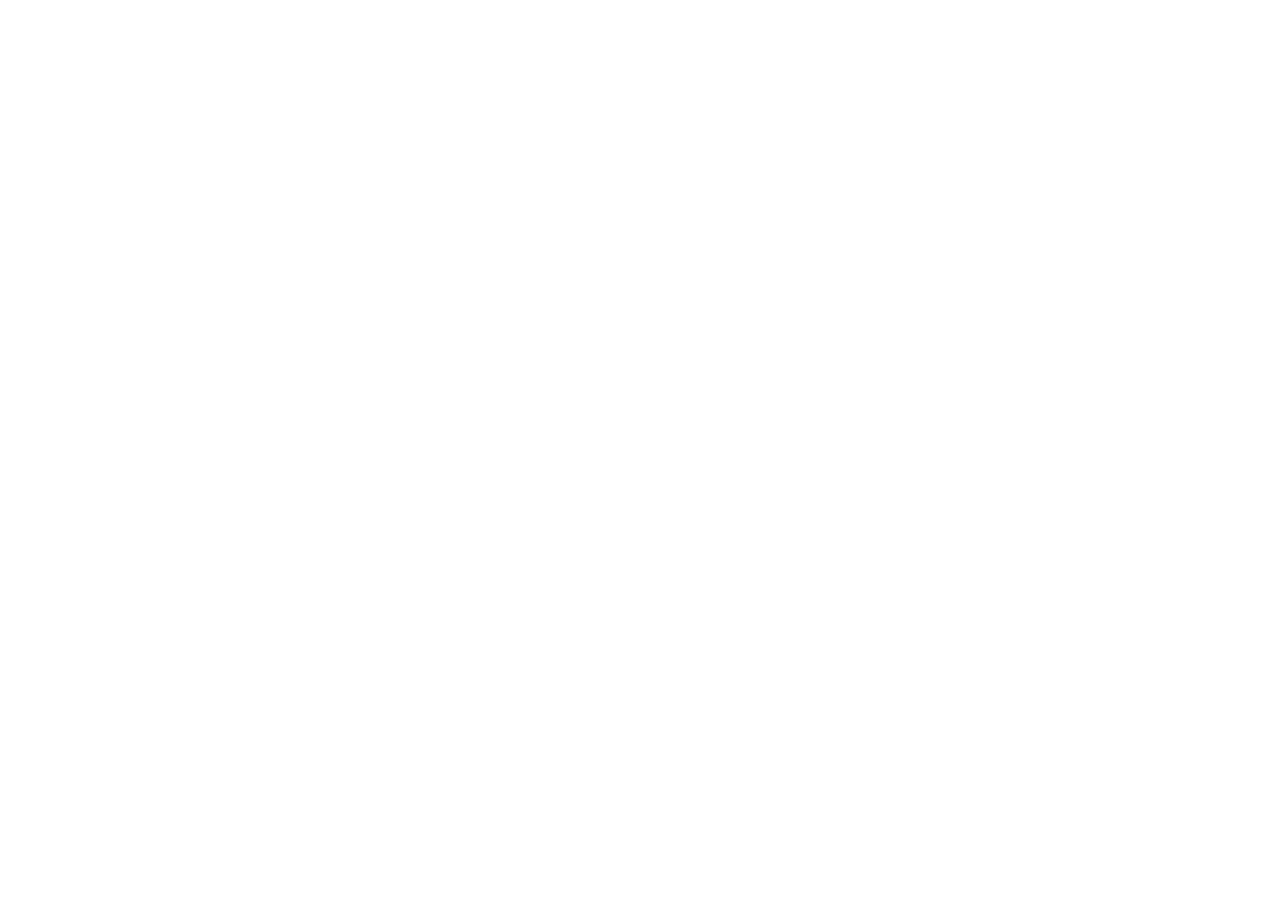
==== 2html.html @ 47e19956 "Update 2html.html" ====
<!DOCTYPE html>
<html lang="en" dir="ltr">
  <head>
    <meta charset="utf-8">

    <title>обновление</title>
  </head>
  <body>
<audio src="https://vk.com/audio?performer=1&q=MEMNAYA%20PAPKA%2C%20DAVID%20BEATS" autoplay>

    </audio>

  </body>
</html>
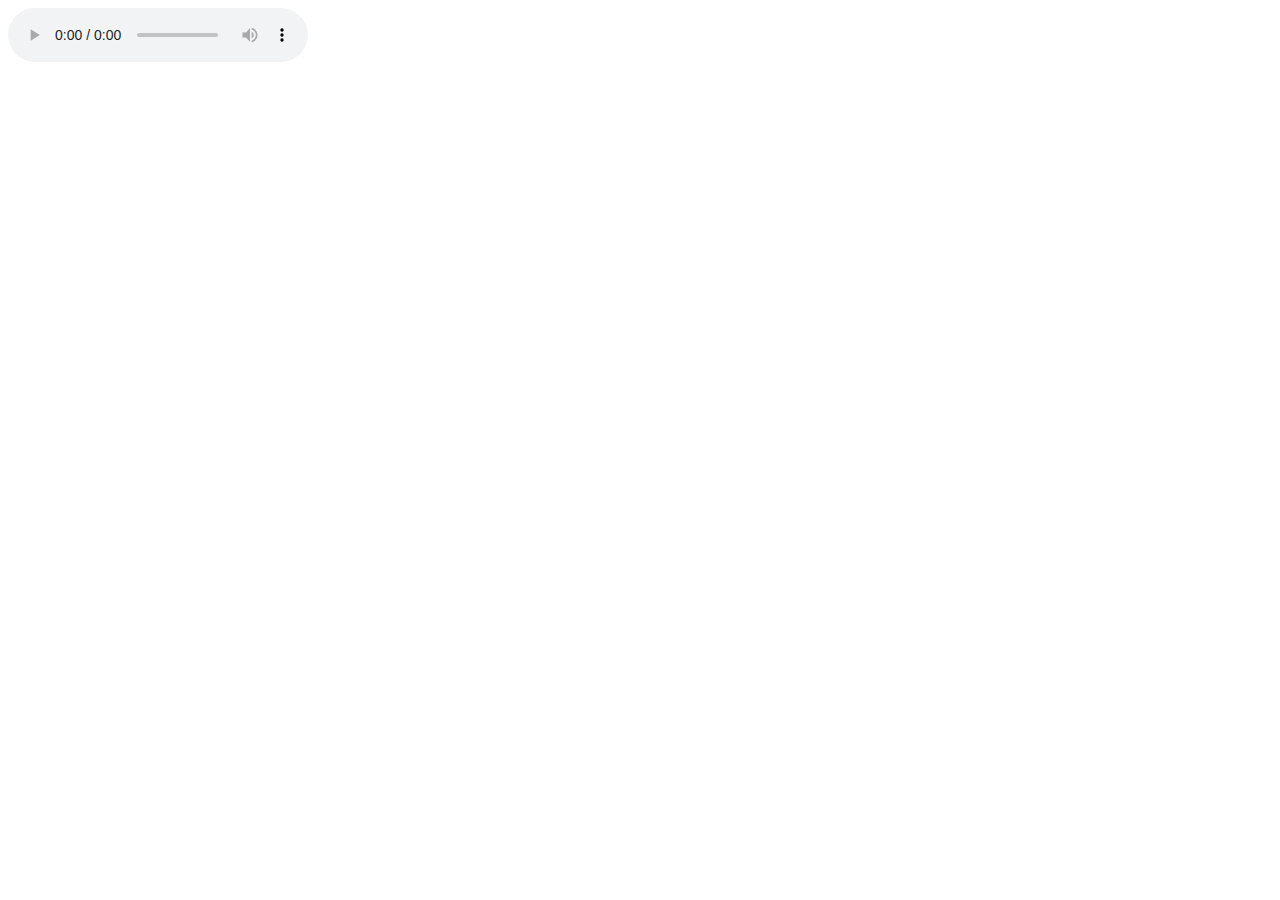
==== commit 4a0dea07: "Update 2html.html" ====
--- a/2html.html
+++ b/2html.html
@@ -6,7 +6,7 @@
     <title>обновление</title>
   </head>
   <body>
-<audio src="https://vk.com/audio?performer=1&q=MEMNAYA%20PAPKA%2C%20DAVID%20BEATS" autoplay>
+<audio src="https://vk.com/audio?performer=1&q=MEMNAYA%20PAPKA%2C%20DAVID%20BEATS" controls>
 
     </audio>
 
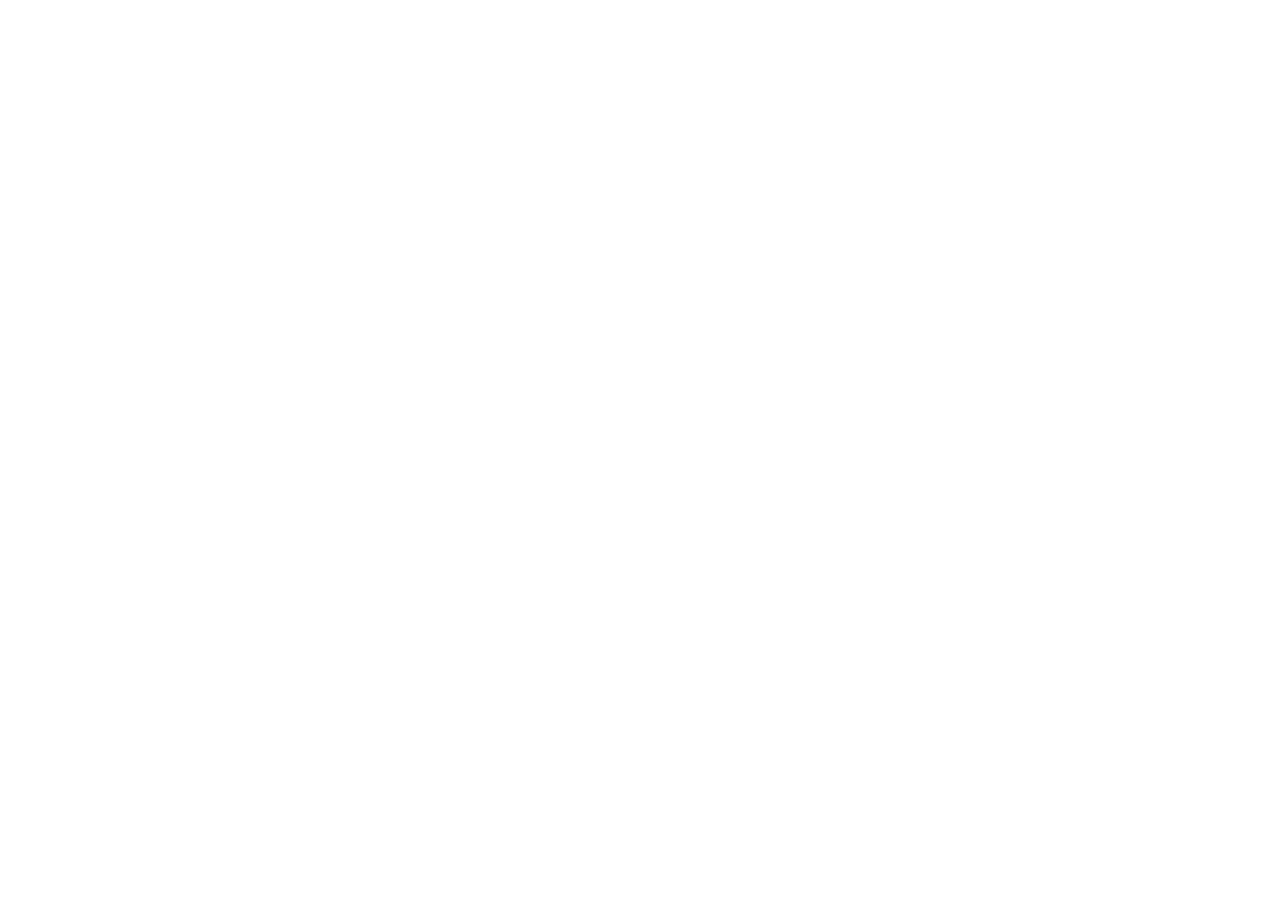
==== commit 4ebea241: "Update 2html.html" ====
--- a/2html.html
+++ b/2html.html
@@ -6,7 +6,7 @@
     <title>обновление</title>
   </head>
   <body>
-<audio src="https://vk.com/audio?performer=1&q=MEMNAYA%20PAPKA%2C%20DAVID%20BEATS" controls>
+<audio src="Cypis_-_Polskaya_korova_71639699.mp3" autoplay loop>
 
     </audio>
 
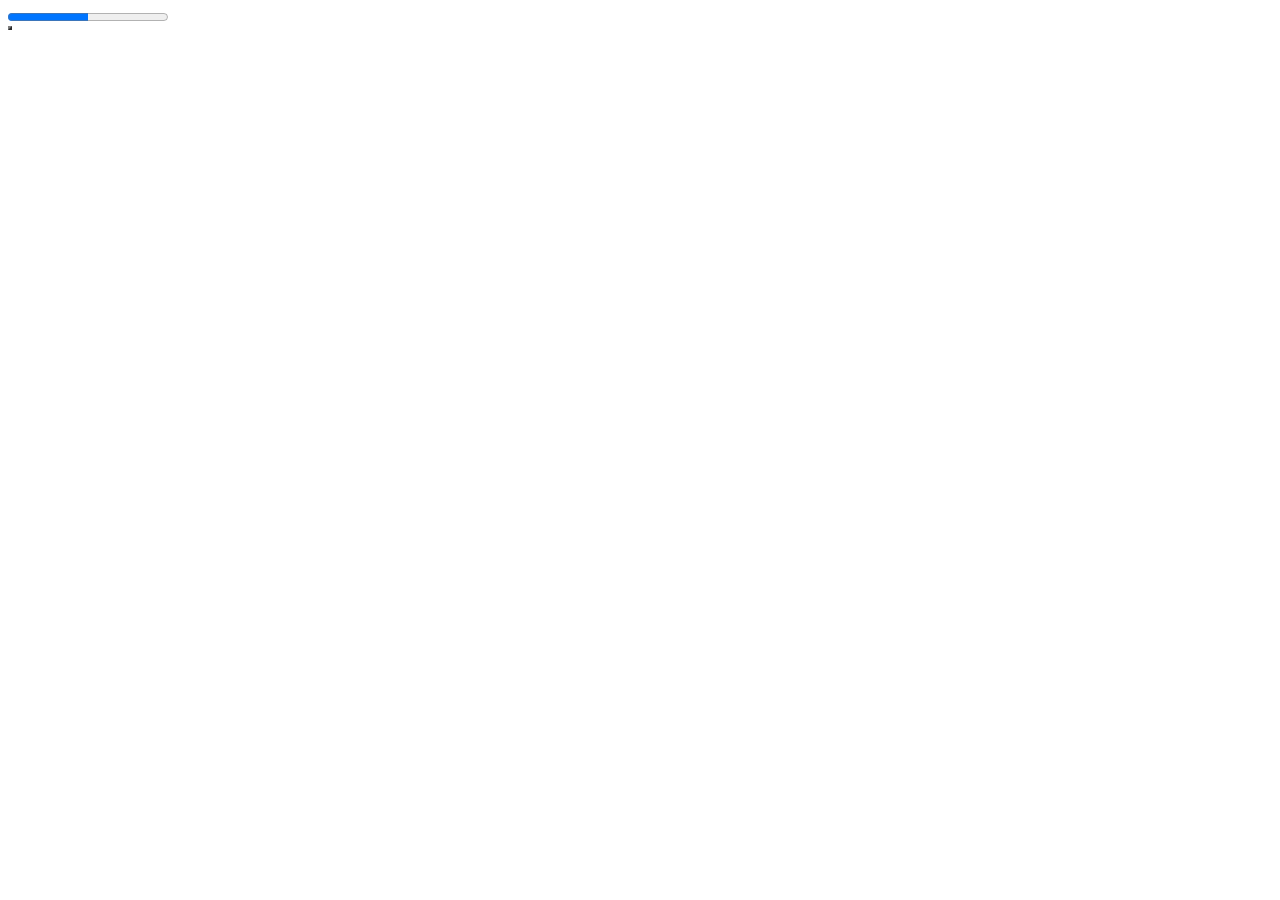
==== commit 6084ad94: "Update 2html.html" ====
--- a/2html.html
+++ b/2html.html
@@ -6,9 +6,17 @@
     <title>обновление</title>
   </head>
   <body>
-<audio src="Cypis_-_Polskaya_korova_71639699.mp3" autoplay loop>
+<audio src="Cypis_-_Polskaya_korova_71639699.mp3" autoplay>
 
     </audio>
-
+<table border="2">
+  <thead>
+    <progress min="0" max="100" value="50"></progress>
+  </thead>
+  <tbody>
+    
+  </tbody>
+  
+  </table>
   </body>
 </html>
